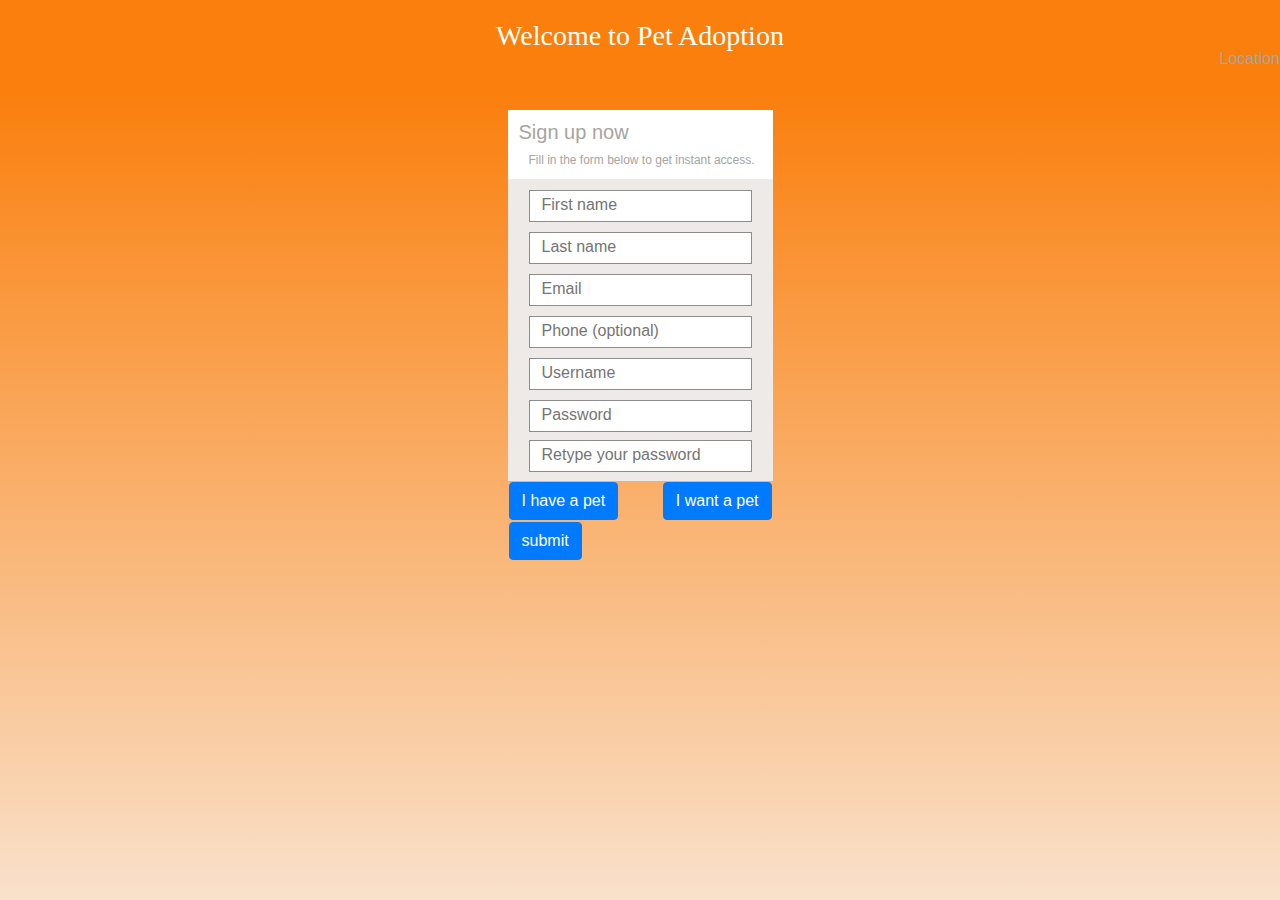
==== view/html/createProfile.html @ 57251435 "Login, profile draft UI" ====
<?xml version="1.0" encoding="utf-8"?>
<!DOCTYPE html PUBLIC "-//W3C//DTD XHTML 1.0 Strict//EN"
  "http://www.w3.org/TR/xhtml1/DTD/xhtml1-strict.dtd">
<html>
<head>
<meta name="viewport" content="width=device-width, initial-scale=1.0"/>
<link rel="stylesheet" href="../css/bootstrap/css/bootstrap.min.css"/>
<link href="../css/myStyle.css" type="text/css" rel="stylesheet"/>
</head>
<body>
	<div class="banner">Welcome to Pet Adoption</div>
	<div class="float-right">
		<p id="location" class="color_gray" onclick="toLocation">Location</p>
	</div>
   	<div style="padding: 60px 10% 10% 10%" align="center">
   		<table>
	   	<tbody>
	   		<tr class="bg-white">
	   			<td>
	   				<div class="second_layer_title">Sign up now</div>
	   				<div class="third_layer_title">Fill in the form below to get instant access.</div>
				</td>
	   		</tr>
	   		<tr class="background_gray">
	   			<td>
	   				<div class="form_row"><input type="text" id="Fname" class="border-0 my-1"  placeholder="First name"></input></div>
	   				<div class="form_row"><input type="text" id="Lname" class="border-0 my-1" placeholder="Last name"></input></div>
	   				<div class="form_row"><input type="text" id="email" class="border-0 my-1" placeholder="Email"></input></div>
	   				<div class="form_row"><input type="text" id="phone" class="border-0 my-1" placeholder="Phone (optional)"></input></div>
	   				<div class="form_row"><input type="text" id="userName" class="border-0 my-1" placeholder="Username"></input></div>
	   				<div class="form_row"><input type="password" id="pwd" class="border-0 my-1" placeholder="Password"></input></div>
	   				<div class="form_row my-2"><input type="password" id="Rpwd"class="border-0 my-1" placeholder="Retype your password"></input></div>
	   			</td>
	   		</tr>
	   		<tr>
	   			<td>
	   				<div class="float-left">
	   					<button id="Hpet" class="btn btn-primary">I have a pet</button>
	   				</div>
	   				<div class="float-right">
	   					<button id="Wpet" class="btn btn-primary">I want a pet</button>
	   				</div>
	   			</td>
	   		</tr>
	   		<tr>
	   			<td>
	   				<button class="btn btn-primary" onclick="submit_profile()">submit</button>
	   			</td>
	   		</tr>
	   	</tbody>
	   	</table>
   	</div>
<script src="../js/jquery-latest.js"></script>
<script src="../js/vue.js"></script>
<script src="../js/myScript.js"></script>
<script>Vue.config.productionTip=false</script>

</body>
</html>
---- view/css/myStyle.css ----
@charset "UTF-8";
/*Felicity Aldava */
html {
  font-family: sans-serif;
  line-height: 1.15;
  height: 100%;
  -webkit-text-size-adjust: 100%;
  -webkit-tap-highlight-color: rgba(0, 0, 0, 0);
}

body {
  font-family: sans-serif;
  line-height: 1.15;
  height: 100%;
  background-image: linear-gradient(0deg, #F9E1CB 0%, #FA7F0D 90%);
  -webkit-text-size-adjust: 100%;
  -webkit-tap-highlight-color: rgba(0, 0, 0, 0);
}

.outer_wrap{
	height: 100%;
	position: relative;
}

.login_pannel{
	width: 400px;
	height: 300px
	position: absolute;
	top: 50%;
	left: 50%
	margin-top: -150px;
	margin-left: -200px;
}

.button {
	background-color: white;
	border-radius: 5px;
	display: inline-block;
}
.color_orange{
	color: #fd7e14;
}

.background_gray{
	background: #EEEAE7;
}

.color_gray{
	color: #A7A4A1 ;
}

.banner{
	width:100%;
	height:50px;
	color: white;
	font-size: 1.75rem;
	font-family:Times New Roman;
	text-align:center;
	padding-top:20px
}

.second_layer_title{
	color: #A7A4A1;
	font-size: 1.25rem;
	padding: 10px;
}

.third_layer_title{
	color: #A7A4A1;
	font-size:0.75rem;
	padding: 0px 10px 10px 20px;
}

.form_row{
	height: 2rem;
	margin-top:10px;
	background: white;
	margin-left:20px;
	margin-right: 20px;
	border:1px solid #8E8C8A ;
	padding-left: 10px;
}
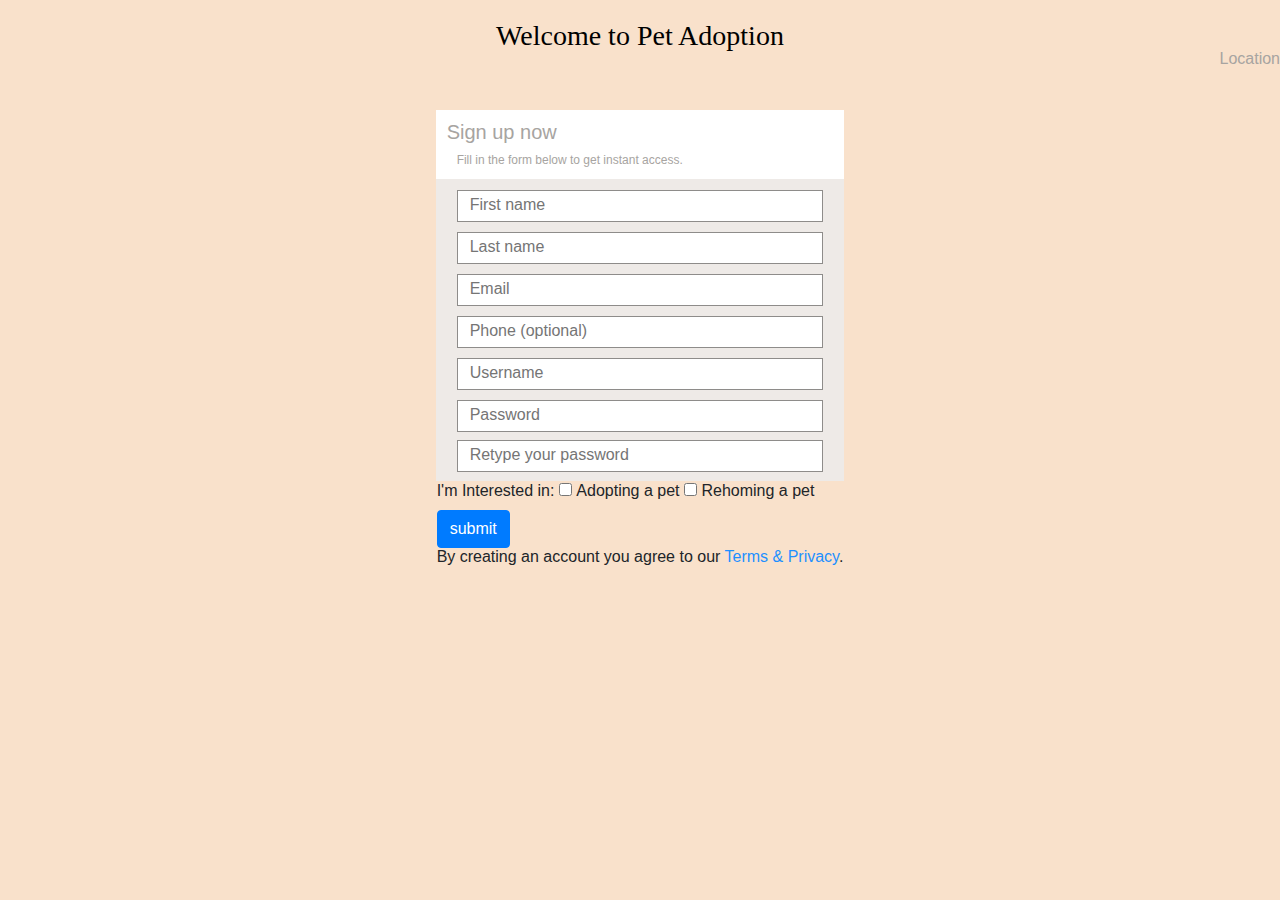
==== commit 801ff863: "Merge pull request #1 from Judgeming/master" ====
--- a/view/html/createProfile.html
+++ b/view/html/createProfile.html
@@ -34,17 +34,24 @@
 	   		</tr>
 	   		<tr>
 	   			<td>
-	   				<div class="float-left">
+	   				<label>I'm Interested in:</label>
+	   				<input type="checkbox" name="Wpet" id="Wpet">
+	   				<label>Adopting a pet</label>
+	   				<input type="checkbox" name="Hpet" id="Hpet">
+	   				<label>Rehoming a pet</label>
+	   				
+	   				<!-- <div class="float-left">
 	   					<button id="Hpet" class="btn btn-primary">I have a pet</button>
 	   				</div>
 	   				<div class="float-right">
 	   					<button id="Wpet" class="btn btn-primary">I want a pet</button>
-	   				</div>
+	   				</div> -->
 	   			</td>
 	   		</tr>
 	   		<tr>
 	   			<td>
 	   				<button class="btn btn-primary" onclick="submit_profile()">submit</button>
+	   				<p>By creating an account you agree to our <a href="#" style="color:dodgerblue">Terms & Privacy</a>.</p>
 	   			</td>
 	   		</tr>
 	   	</tbody>
--- a/view/css/myStyle.css
+++ b/view/css/myStyle.css
@@ -12,8 +12,9 @@
   font-family: sans-serif;
   line-height: 1.15;
   height: 100%;
-  background-image: linear-gradient(0deg, #F9E1CB 0%, #FA7F0D 90%);
-  -webkit-text-size-adjust: 100%;
+  background-color: #F9E1CB;
+  /*background-image: linear-gradient(0deg, #F9E1CB 0%, #FA7F0D 90%);
+  -webkit-text-size-adjust: 100%;*/
   -webkit-tap-highlight-color: rgba(0, 0, 0, 0);
 }
 
@@ -52,7 +53,7 @@
 .banner{
 	width:100%;
 	height:50px;
-	color: white;
+	color: black;
 	font-size: 1.75rem;
 	font-family:Times New Roman;
 	text-align:center;
@@ -80,4 +81,3 @@
 	border:1px solid #8E8C8A ;
 	padding-left: 10px;
 }
-
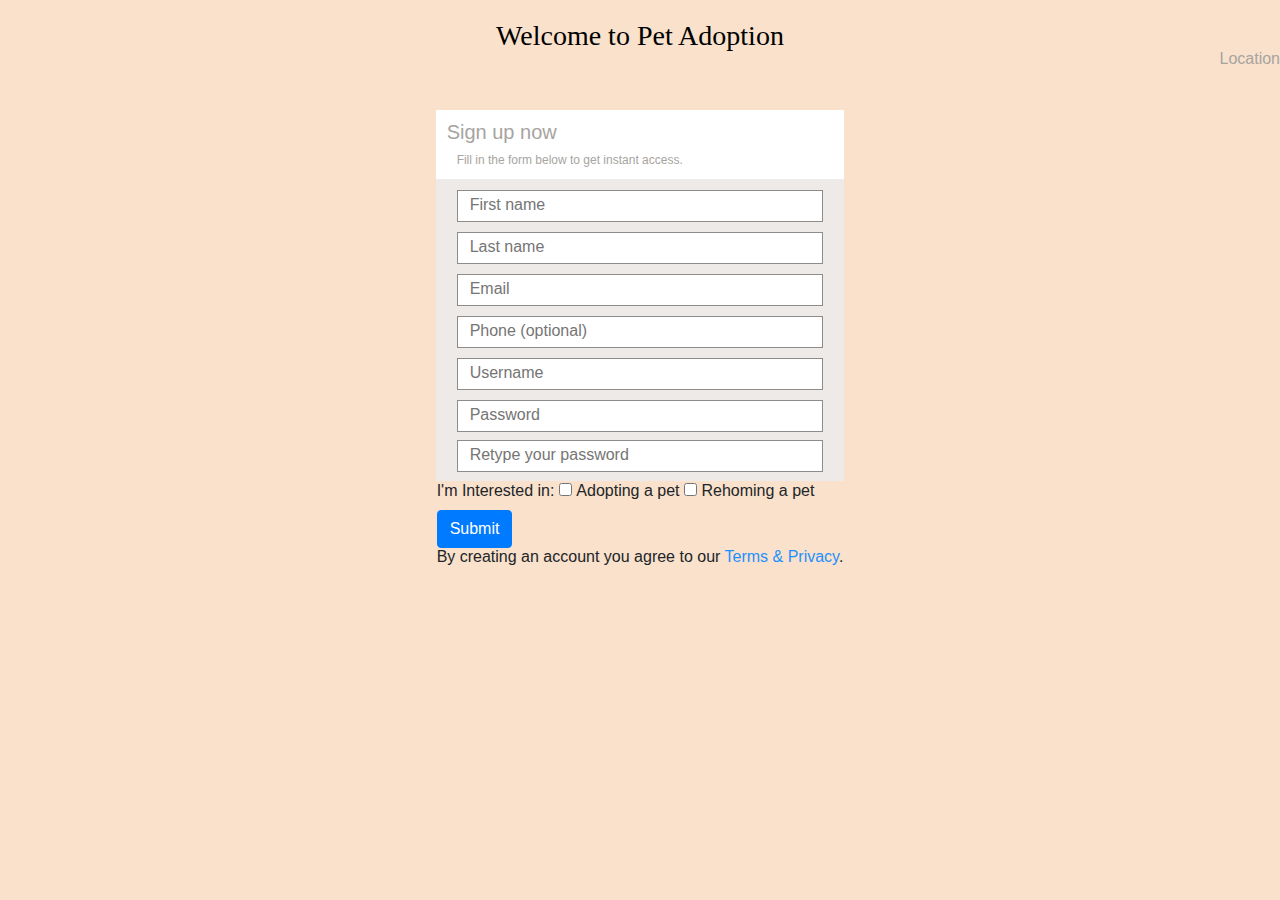
==== commit 093ba5b8: "update input required" ====
--- a/view/html/createProfile.html
+++ b/view/html/createProfile.html
@@ -12,6 +12,7 @@
 	<div class="float-right">
 		<p id="location" class="color_gray" onclick="toLocation">Location</p>
 	</div>
+	<form  onsubmit = "submit_profile(); return false">
    	<div style="padding: 60px 10% 10% 10%" align="center">
    		<table>
 	   	<tbody>
@@ -23,12 +24,12 @@
 	   		</tr>
 	   		<tr class="background_gray">
 	   			<td>
-	   				<div class="form_row"><input type="text" id="Fname" class="border-0 my-1"  placeholder="First name"></input></div>
-	   				<div class="form_row"><input type="text" id="Lname" class="border-0 my-1" placeholder="Last name"></input></div>
-	   				<div class="form_row"><input type="text" id="email" class="border-0 my-1" placeholder="Email"></input></div>
-	   				<div class="form_row"><input type="text" id="phone" class="border-0 my-1" placeholder="Phone (optional)"></input></div>
-	   				<div class="form_row"><input type="text" id="userName" class="border-0 my-1" placeholder="Username"></input></div>
-	   				<div class="form_row"><input type="password" id="pwd" class="border-0 my-1" placeholder="Password"></input></div>
+	   				<div class="form_row"><input type="text" id="Fname" class="border-0 my-1"  placeholder="First name" pattern = "[A-Z a-z]*" required ></input></div>
+	   				<div class="form_row"><input type="text" id="Lname" class="border-0 my-1" placeholder="Last name" pattern = "[A-Z a-z]*" required ></input></div>
+	   				<div class="form_row"><input type="text" id="email" class="border-0 my-1" placeholder="Email" "[A-Z a-z]*"  pattern="[a-z0-9._%+-]+@[a-z0-9.-]+\.[a-z]{2,}$" required ></input></div>
+	   				<div class="form_row"><input type="text" id="phone" class="border-0 my-1" placeholder="Phone (optional)" pattern = "^(\+0?1\s)?\(?\d{3}\)?[\s.-]\d{3}[\s.-]\d{4}$" ></input></div>
+	   				<div class="form_row"><input type="text" id="userName" class="border-0 my-1" placeholder="Username" required ></input></div>
+	   				<div class="form_row"><input type="password" id="pwd" class="border-0 my-1" placeholder="Password" required ></input></div>
 	   				<div class="form_row my-2"><input type="password" id="Rpwd"class="border-0 my-1" placeholder="Retype your password"></input></div>
 	   			</td>
 	   		</tr>
@@ -50,13 +51,14 @@
 	   		</tr>
 	   		<tr>
 	   			<td>
-	   				<button class="btn btn-primary" onclick="submit_profile()">submit</button>
+	   				<input class="btn btn-primary" type = "submit">
 	   				<p>By creating an account you agree to our <a href="#" style="color:dodgerblue">Terms & Privacy</a>.</p>
 	   			</td>
 	   		</tr>
 	   	</tbody>
 	   	</table>
    	</div>
+	</form>
 <script src="../js/jquery-latest.js"></script>
 <script src="../js/vue.js"></script>
 <script src="../js/myScript.js"></script>
--- a/view/css/myStyle.css
+++ b/view/css/myStyle.css
@@ -11,10 +11,10 @@
 body {
   font-family: sans-serif;
   line-height: 1.15;
-  height: 100%;
+  height: auto;
   background-color: #F9E1CB;
-  /*background-image: linear-gradient(0deg, #F9E1CB 0%, #FA7F0D 90%);
-  -webkit-text-size-adjust: 100%;*/
+  background-repeat: no-repeat;
+  -webkit-text-size-adjust: 100%;
   -webkit-tap-highlight-color: rgba(0, 0, 0, 0);
 }
 
@@ -81,3 +81,77 @@
 	border:1px solid #8E8C8A ;
 	padding-left: 10px;
 }
+
+.main_center{
+	width: 335px;
+	margin: 20px auto;
+}
+
+.myProfile-font{
+	font-size: .8rem;
+}
+
+.myProfile-font-small{
+	font-size: .5rem;
+}
+
+hr{
+	margin: 0
+}
+
+.strong{
+	font-weight: bolder;
+}
+
+.image-size{
+	width : 56px;
+	height : 56px;
+}
+
+.not-clicked{
+	 pointer-events: none;
+}
+
+.input-label{
+	 background-color: transparent;
+	 border: 0;
+	 width: 210px;
+}
+
+.pet-block{
+	border: 1px solid #8E8C8A;
+	border-radius: 5px;
+	background-color: white;
+	
+}
+
+.textarea-adjust{
+	width: 100%;
+    overflow: auto;
+    word-break: break-all;
+    border: 1px solid #8E8C8A;
+    border-radius: 2px;
+}
+
+.favorite-block{
+	border: 1px solid #8E8C8A;
+	border-radius: 5px;
+	background-color: white;
+}
+
+.pet-block  img{
+	padding: 0.25rem;
+  	background-color: #fff;
+  	border: 1px solid #dee2e6;
+  	border-radius: 0.25rem;
+  	max-width: 100%;
+ 	 height: auto;
+}
+
+.adjust{
+	width: 100%;  
+    height: auto;  
+    word-wrap:break-word;  
+    overflow: hidden;
+}
+
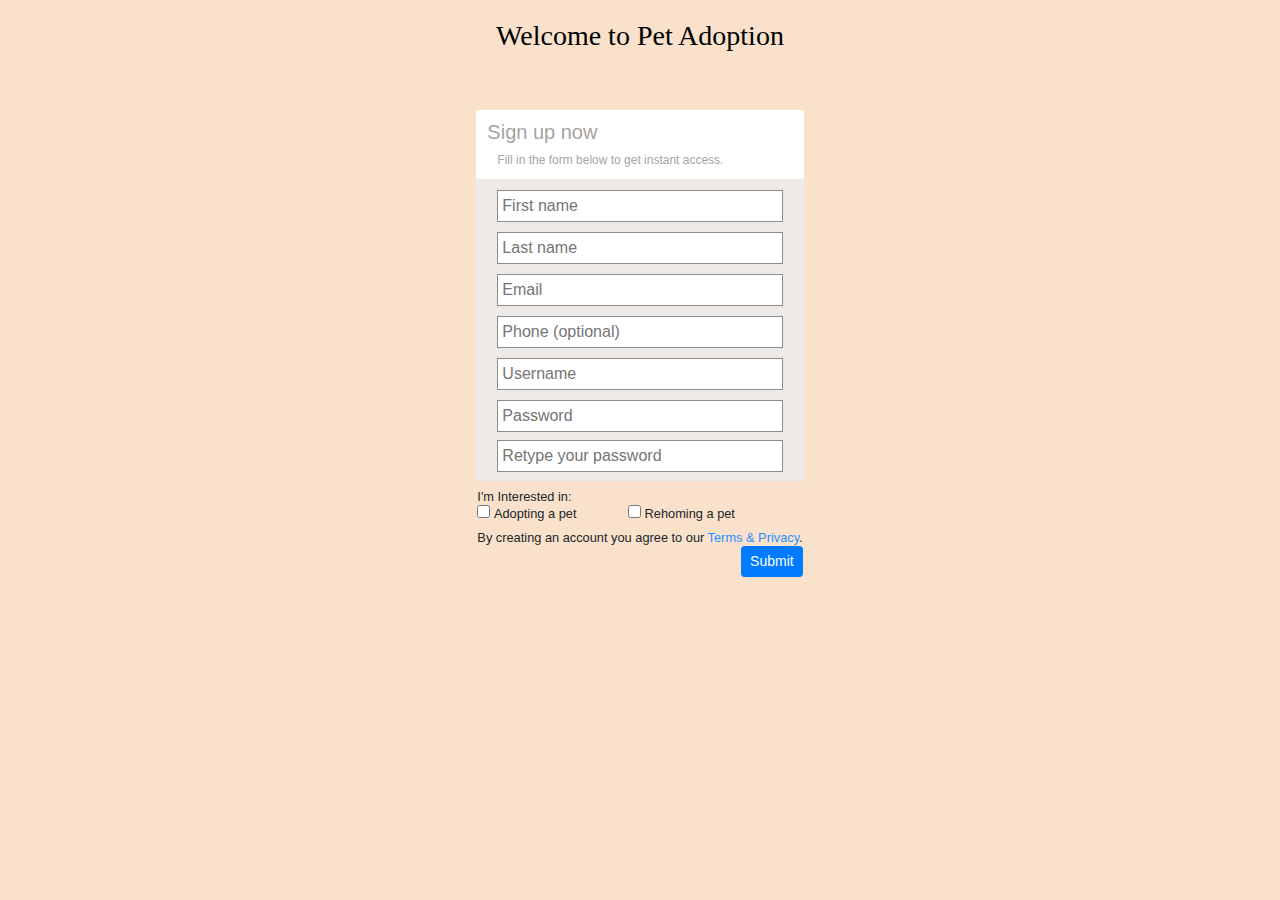
==== commit 0be36e53: "Layout update" ====
--- a/view/html/createProfile.html
+++ b/view/html/createProfile.html
@@ -9,9 +9,6 @@
 </head>
 <body>
 	<div class="banner">Welcome to Pet Adoption</div>
-	<div class="float-right">
-		<p id="location" class="color_gray" onclick="toLocation">Location</p>
-	</div>
 	<form  onsubmit = "submit_profile(); return false">
    	<div style="padding: 60px 10% 10% 10%" align="center">
    		<table>
@@ -24,22 +21,24 @@
 	   		</tr>
 	   		<tr class="background_gray">
 	   			<td>
-	   				<div class="form_row"><input type="text" id="Fname" class="border-0 my-1"  placeholder="First name" pattern = "[A-Z a-z]*" required ></input></div>
-	   				<div class="form_row"><input type="text" id="Lname" class="border-0 my-1" placeholder="Last name" pattern = "[A-Z a-z]*" required ></input></div>
-	   				<div class="form_row"><input type="text" id="email" class="border-0 my-1" placeholder="Email" "[A-Z a-z]*"  pattern="[a-z0-9._%+-]+@[a-z0-9.-]+\.[a-z]{2,}$" required ></input></div>
-	   				<div class="form_row"><input type="text" id="phone" class="border-0 my-1" placeholder="Phone (optional)" pattern = "^(\+0?1\s)?\(?\d{3}\)?[\s.-]\d{3}[\s.-]\d{4}$" ></input></div>
-	   				<div class="form_row"><input type="text" id="userName" class="border-0 my-1" placeholder="Username" required ></input></div>
-	   				<div class="form_row"><input type="password" id="pwd" class="border-0 my-1" placeholder="Password" required ></input></div>
-	   				<div class="form_row my-2"><input type="password" id="Rpwd"class="border-0 my-1" placeholder="Retype your password"></input></div>
+	   				<div class="form_row"><input type="text" id="Fname" class="border-0 pl-1 w-100 h-100"  placeholder="First name" pattern = "[A-Z a-z]*" required ></input></div>
+	   				<div class="form_row"><input type="text" id="Lname" class="border-0 pl-1 w-100 h-100" placeholder="Last name" pattern = "[A-Z a-z]*" required ></input></div>
+	   				<div class="form_row"><input type="text" id="email" class="border-0 pl-1 w-100 h-100" placeholder="Email" "[A-Z a-z]*"  pattern="[a-z0-9._%+-]+@[a-z0-9.-]+\.[a-z]{2,}$" required ></input></div>
+	   				<div class="form_row"><input type="text" id="phone" class="border-0 pl-1 w-100 h-100" placeholder="Phone (optional)" pattern = "^(\+0?1\s)?\(?\d{3}\)?[\s.-]\d{3}[\s.-]\d{4}$" ></input></div>
+	   				<div class="form_row"><input type="text" id="userName" class="border-0 pl-1 w-100 h-100" placeholder="Username" required ></input></div>
+	   				<div class="form_row"><input type="password" id="pwd" class="border-0 pl-1 w-100 h-100" placeholder="Password" required ></input></div>
+	   				<div class="form_row my-2"><input type="password" id="Rpwd"class="border-0 pl-1 w-100 h-100" placeholder="Retype your password"></input></div>
 	   			</td>
 	   		</tr>
 	   		<tr>
 	   			<td>
-	   				<label>I'm Interested in:</label>
-	   				<input type="checkbox" name="Wpet" id="Wpet">
-	   				<label>Adopting a pet</label>
-	   				<input type="checkbox" name="Hpet" id="Hpet">
-	   				<label>Rehoming a pet</label>
+	   				<div class="myProfile-font mt-2">I'm Interested in:</div>
+	   				<div class="myProfile-font">
+	   					<input type="checkbox" name="Wpet" id="Wpet">
+	   					<label>Adopting a pet</label>
+	   					<input class="ml-5" type="checkbox" name="Hpet" id="Hpet">
+	   					<label>Rehoming a pet</label>
+	   				</div>
 	   				
 	   				<!-- <div class="float-left">
 	   					<button id="Hpet" class="btn btn-primary">I have a pet</button>
@@ -51,8 +50,8 @@
 	   		</tr>
 	   		<tr>
 	   			<td>
-	   				<input class="btn btn-primary" type = "submit">
-	   				<p>By creating an account you agree to our <a href="#" style="color:dodgerblue">Terms & Privacy</a>.</p>
+	   				<div><p class="myProfile-font mb-0">By creating an account you agree to our <a href="#" style="color:dodgerblue">Terms & Privacy</a>.</p></div>
+	   				<div><input class="btn btn-primary float-right btn-sm" type = "submit"><div class="clearfix"></div></div>
 	   			</td>
 	   		</tr>
 	   	</tbody>
--- a/view/css/myStyle.css
+++ b/view/css/myStyle.css
@@ -6,7 +6,7 @@
   height: 100%;
   -webkit-text-size-adjust: 100%;
   -webkit-tap-highlight-color: rgba(0, 0, 0, 0);
-}
+} 
 
 body {
   font-family: sans-serif;
@@ -79,11 +79,10 @@
 	margin-left:20px;
 	margin-right: 20px;
 	border:1px solid #8E8C8A ;
-	padding-left: 10px;
 }
 
 .main_center{
-	width: 335px;
+	width: 90%;
 	margin: 20px auto;
 }
 
@@ -155,3 +154,47 @@
     overflow: hidden;
 }
 
+.search{
+	border-radius: 50px;
+    background: #f5f5f5;
+    border: 0px;
+}
+
+.top-location .search{
+	border-radius: 16px;
+    background: #f5f5f5;
+    border: 0px;
+    height: 20px;
+}
+
+.myProfile-font tr{
+	height: 20px;
+}
+
+.bottom-profile{
+	z-index: 1;
+}
+
+.top-location{
+    height:450px;
+    position:absolute;
+    z-index:998;
+    background-color:#fff;
+    display: none;
+    bottom: 0px;
+    border: 1px solid #ced4da;
+    border-radius: 5px;
+}
+
+.blur-notClicked{
+	float:left-webkit-filter: blur(1.5px);
+	filter: blur(1.5px);
+	pointer-events: none;
+}
+
+.overflow-y-auto {
+  overflow-y: auto;
+  scroll-behavior: smooth;
+  -webkit-overflow-scrolling: touch;
+}
+
